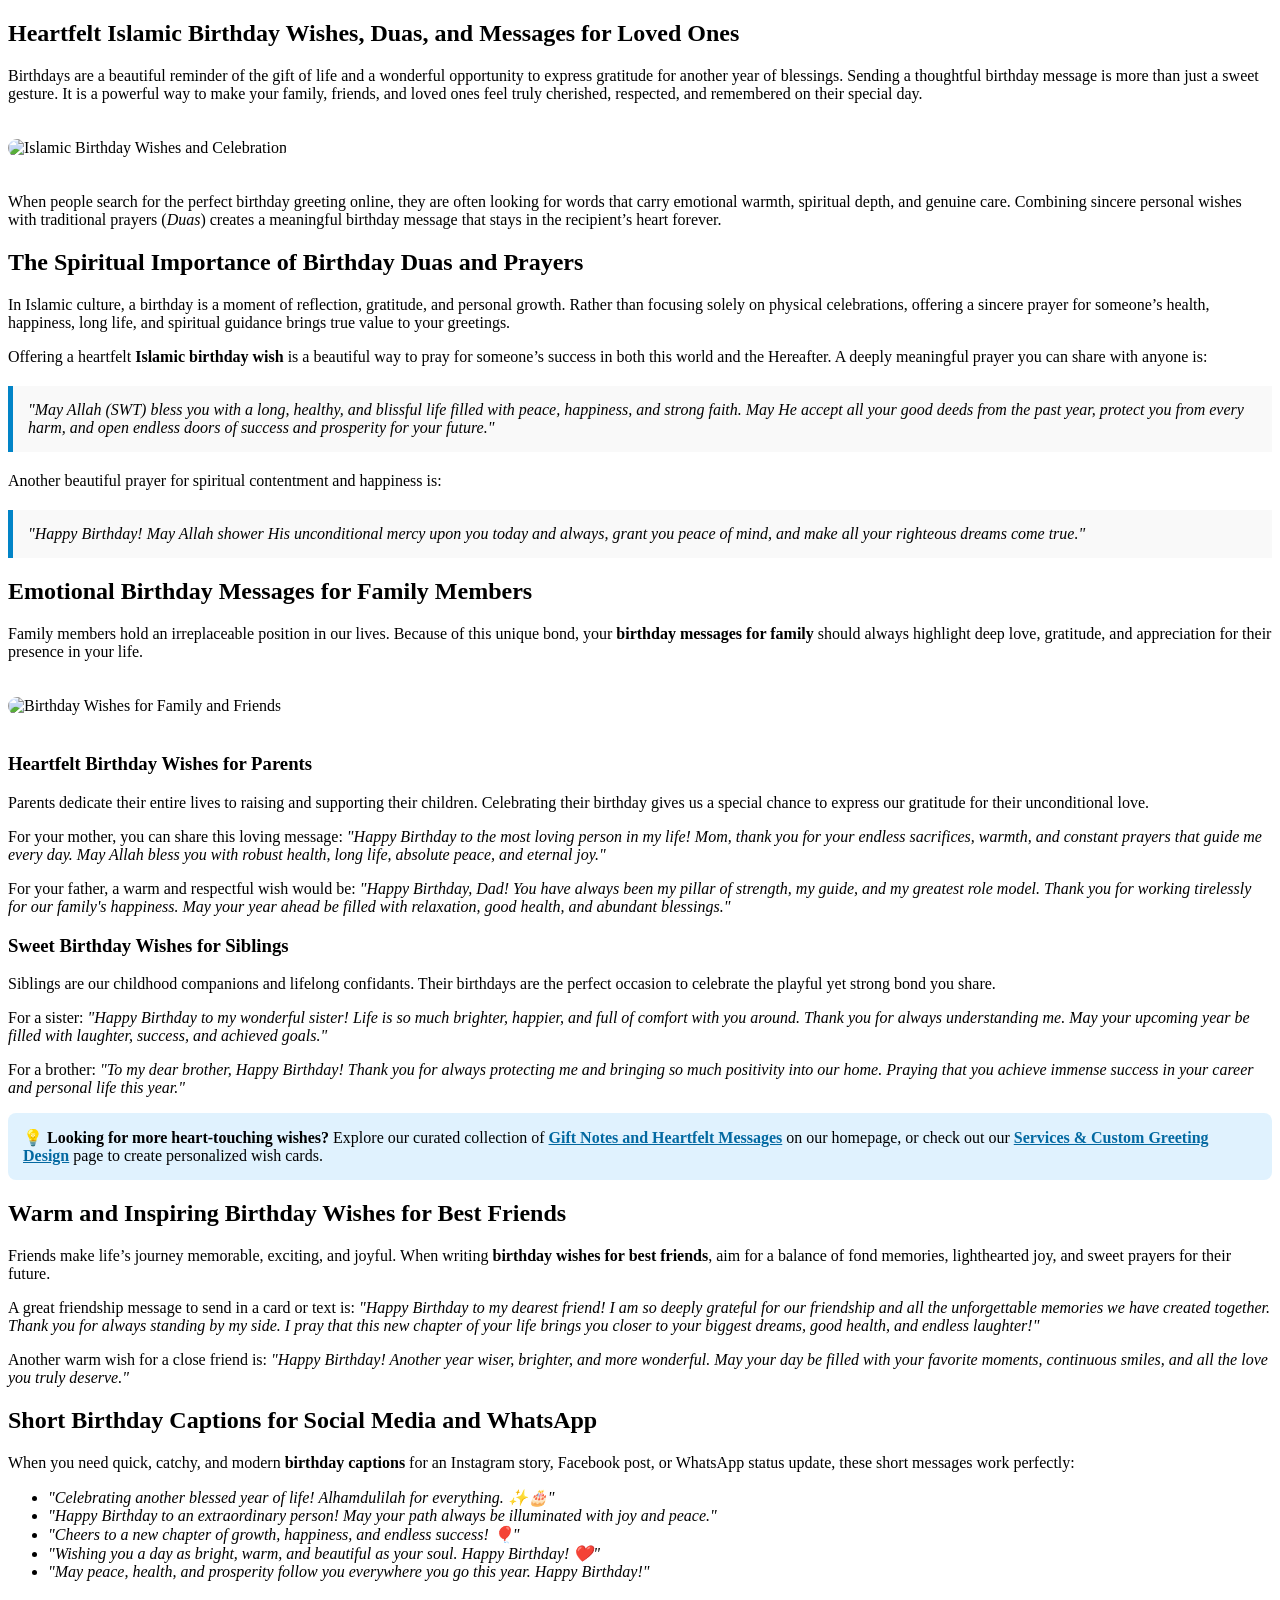
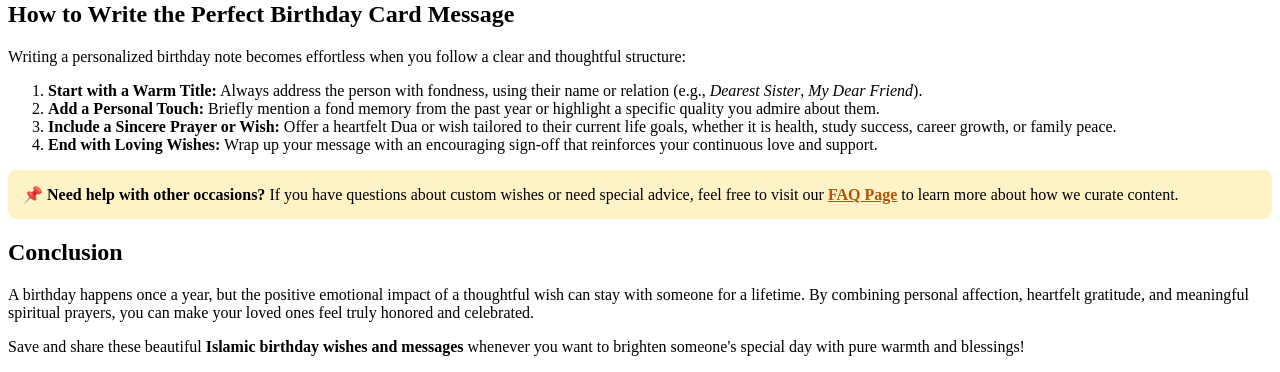
==== birthday-wishes-blog.html @ 403fddb9 "Add files via upload" ====
<!DOCTYPE html>
<html lang="en">
<head>
    <meta charset="UTF-8">
    <meta name="viewport" content="width=device-width, initial-scale=1.0">
    <title>Heartfelt Islamic Birthday Wishes, Duas & Messages | Blessed Wishes</title>
    <meta name="description" content="Discover heartwarming Islamic birthday wishes, beautiful Duas, emotional messages for family and friends, and short social media captions.">
    <link rel="canonical" href="https://blessedwishes.netlify.app/birthday-wishes-blog.html">
</head>
<body>

    <article class="blog-post">
        <h1>Heartfelt Islamic Birthday Wishes, Duas, and Messages for Loved Ones</h1>
        
        <p>Birthdays are a beautiful reminder of the gift of life and a wonderful opportunity to express gratitude for another year of blessings. Sending a thoughtful birthday message is more than just a sweet gesture. It is a powerful way to make your family, friends, and loved ones feel truly cherished, respected, and remembered on their special day.</p>

        <!-- Featured Image -->
        <div class="blog-image">
            <img src="https://images.unsplash.com/photo-1513151233558-d860c5398176?q=80&w=1000&auto=format&fit=crop" alt="Islamic Birthday Wishes and Celebration" style="width:100%; max-width:800px; height:auto; border-radius:12px; margin: 20px 0;">
        </div>

        <p>When people search for the perfect birthday greeting online, they are often looking for words that carry emotional warmth, spiritual depth, and genuine care. Combining sincere personal wishes with traditional prayers (<em>Duas</em>) creates a meaningful birthday message that stays in the recipient’s heart forever.</p>

        <h2>The Spiritual Importance of Birthday Duas and Prayers</h2>
        <p>In Islamic culture, a birthday is a moment of reflection, gratitude, and personal growth. Rather than focusing solely on physical celebrations, offering a sincere prayer for someone’s health, happiness, long life, and spiritual guidance brings true value to your greetings.</p>

        <p>Offering a heartfelt <strong>Islamic birthday wish</strong> is a beautiful way to pray for someone’s success in both this world and the Hereafter. A deeply meaningful prayer you can share with anyone is:</p>

        <blockquote style="background: #f9f9f9; padding: 15px; border-left: 5px solid #0284c7; margin: 20px 0;">
            <em>"May Allah (SWT) bless you with a long, healthy, and blissful life filled with peace, happiness, and strong faith. May He accept all your good deeds from the past year, protect you from every harm, and open endless doors of success and prosperity for your future."</em>
        </blockquote>

        <p>Another beautiful prayer for spiritual contentment and happiness is:</p>

        <blockquote style="background: #f9f9f9; padding: 15px; border-left: 5px solid #0284c7; margin: 20px 0;">
            <em>"Happy Birthday! May Allah shower His unconditional mercy upon you today and always, grant you peace of mind, and make all your righteous dreams come true."</em>
        </blockquote>

        <h2>Emotional Birthday Messages for Family Members</h2>
        <p>Family members hold an irreplaceable position in our lives. Because of this unique bond, your <strong>birthday messages for family</strong> should always highlight deep love, gratitude, and appreciation for their presence in your life.</p>

        <!-- Second Image -->
        <div class="blog-image">
            <img src="https://images.unsplash.com/photo-1530103862676-de8c9debad1d?q=80&w=1000&auto=format&fit=crop" alt="Birthday Wishes for Family and Friends" style="width:100%; max-width:800px; height:auto; border-radius:12px; margin: 20px 0;">
        </div>

        <h3>Heartfelt Birthday Wishes for Parents</h3>
        <p>Parents dedicate their entire lives to raising and supporting their children. Celebrating their birthday gives us a special chance to express our gratitude for their unconditional love.</p>

        <p>For your mother, you can share this loving message: <em>"Happy Birthday to the most loving person in my life! Mom, thank you for your endless sacrifices, warmth, and constant prayers that guide me every day. May Allah bless you with robust health, long life, absolute peace, and eternal joy."</em></p>

        <p>For your father, a warm and respectful wish would be: <em>"Happy Birthday, Dad! You have always been my pillar of strength, my guide, and my greatest role model. Thank you for working tirelessly for our family's happiness. May your year ahead be filled with relaxation, good health, and abundant blessings."</em></p>

        <h3>Sweet Birthday Wishes for Siblings</h3>
        <p>Siblings are our childhood companions and lifelong confidants. Their birthdays are the perfect occasion to celebrate the playful yet strong bond you share.</p>

        <p>For a sister: <em>"Happy Birthday to my wonderful sister! Life is so much brighter, happier, and full of comfort with you around. Thank you for always understanding me. May your upcoming year be filled with laughter, success, and achieved goals."</em></p>

        <p>For a brother: <em>"To my dear brother, Happy Birthday! Thank you for always protecting me and bringing so much positivity into our home. Praying that you achieve immense success in your career and personal life this year."</em></p>

        <!-- Internal Links Section -->
        <p style="background: #e0f2fe; padding: 15px; border-radius: 8px;">
            💡 <strong>Looking for more heart-touching wishes?</strong> Explore our curated collection of <a href="https://blessed-wishes.netlify.app/" style="color: #0369a1; font-weight: bold;">Gift Notes and Heartfelt Messages</a> on our homepage, or check out our <a href="https://blessed-wishes.netlify.app/services.html" style="color: #0369a1; font-weight: bold;">Services & Custom Greeting Design</a> page to create personalized wish cards.
        </p>

        <h2>Warm and Inspiring Birthday Wishes for Best Friends</h2>
        <p>Friends make life’s journey memorable, exciting, and joyful. When writing <strong>birthday wishes for best friends</strong>, aim for a balance of fond memories, lighthearted joy, and sweet prayers for their future.</p>

        <p>A great friendship message to send in a card or text is: <em>"Happy Birthday to my dearest friend! I am so deeply grateful for our friendship and all the unforgettable memories we have created together. Thank you for always standing by my side. I pray that this new chapter of your life brings you closer to your biggest dreams, good health, and endless laughter!"</em></p>

        <p>Another warm wish for a close friend is: <em>"Happy Birthday! Another year wiser, brighter, and more wonderful. May your day be filled with your favorite moments, continuous smiles, and all the love you truly deserve."</em></p>

        <h2>Short Birthday Captions for Social Media and WhatsApp</h2>
        <p>When you need quick, catchy, and modern <strong>birthday captions</strong> for an Instagram story, Facebook post, or WhatsApp status update, these short messages work perfectly:</p>

        <ul>
            <li><em>"Celebrating another blessed year of life! Alhamdulilah for everything. ✨🎂"</em></li>
            <li><em>"Happy Birthday to an extraordinary person! May your path always be illuminated with joy and peace."</em></li>
            <li><em>"Cheers to a new chapter of growth, happiness, and endless success! 🎈"</em></li>
            <li><em>"Wishing you a day as bright, warm, and beautiful as your soul. Happy Birthday! ❤️"</em></li>
            <li><em>"May peace, health, and prosperity follow you everywhere you go this year. Happy Birthday!"</em></li>
        </ul>

        <h2>How to Write the Perfect Birthday Card Message</h2>
        <p>Writing a personalized birthday note becomes effortless when you follow a clear and thoughtful structure:</p>

        <ol>
            <li><strong>Start with a Warm Title:</strong> Always address the person with fondness, using their name or relation (e.g., <em>Dearest Sister</em>, <em>My Dear Friend</em>).</li>
            <li><strong>Add a Personal Touch:</strong> Briefly mention a fond memory from the past year or highlight a specific quality you admire about them.</li>
            <li><strong>Include a Sincere Prayer or Wish:</strong> Offer a heartfelt Dua or wish tailored to their current life goals, whether it is health, study success, career growth, or family peace.</li>
            <li><strong>End with Loving Wishes:</strong> Wrap up your message with an encouraging sign-off that reinforces your continuous love and support.</li>
        </ol>

        <p style="background: #fef3c7; padding: 15px; border-radius: 8px;">
            📌 <strong>Need help with other occasions?</strong> If you have questions about custom wishes or need special advice, feel free to visit our <a href="https://blessed-wishes.netlify.app/faq.html" style="color: #b45309; font-weight: bold;">FAQ Page</a> to learn more about how we curate content.
        </p>

        <h2>Conclusion</h2>
        <p>A birthday happens once a year, but the positive emotional impact of a thoughtful wish can stay with someone for a lifetime. By combining personal affection, heartfelt gratitude, and meaningful spiritual prayers, you can make your loved ones feel truly honored and celebrated.</p>

        <p>Save and share these beautiful <strong>Islamic birthday wishes and messages</strong> whenever you want to brighten someone's special day with pure warmth and blessings!</p>
    </article>

</body>
</html>
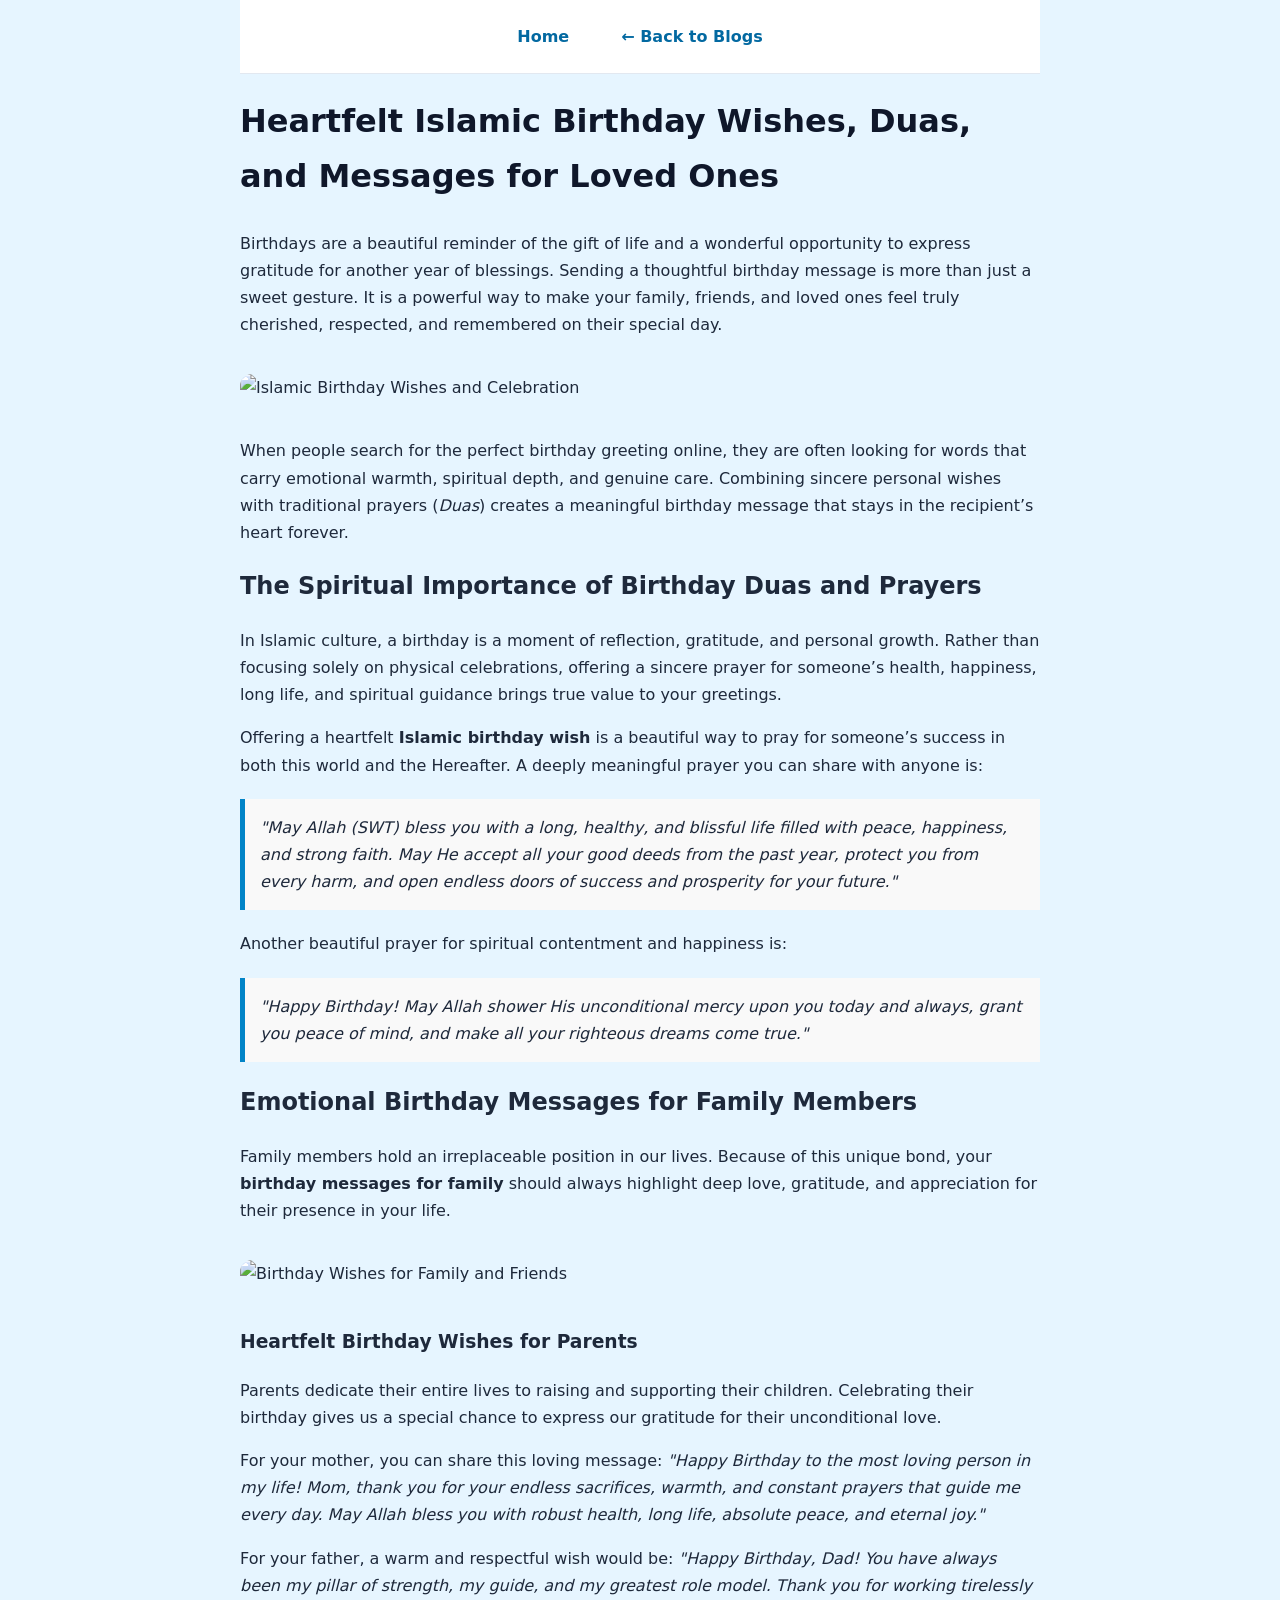
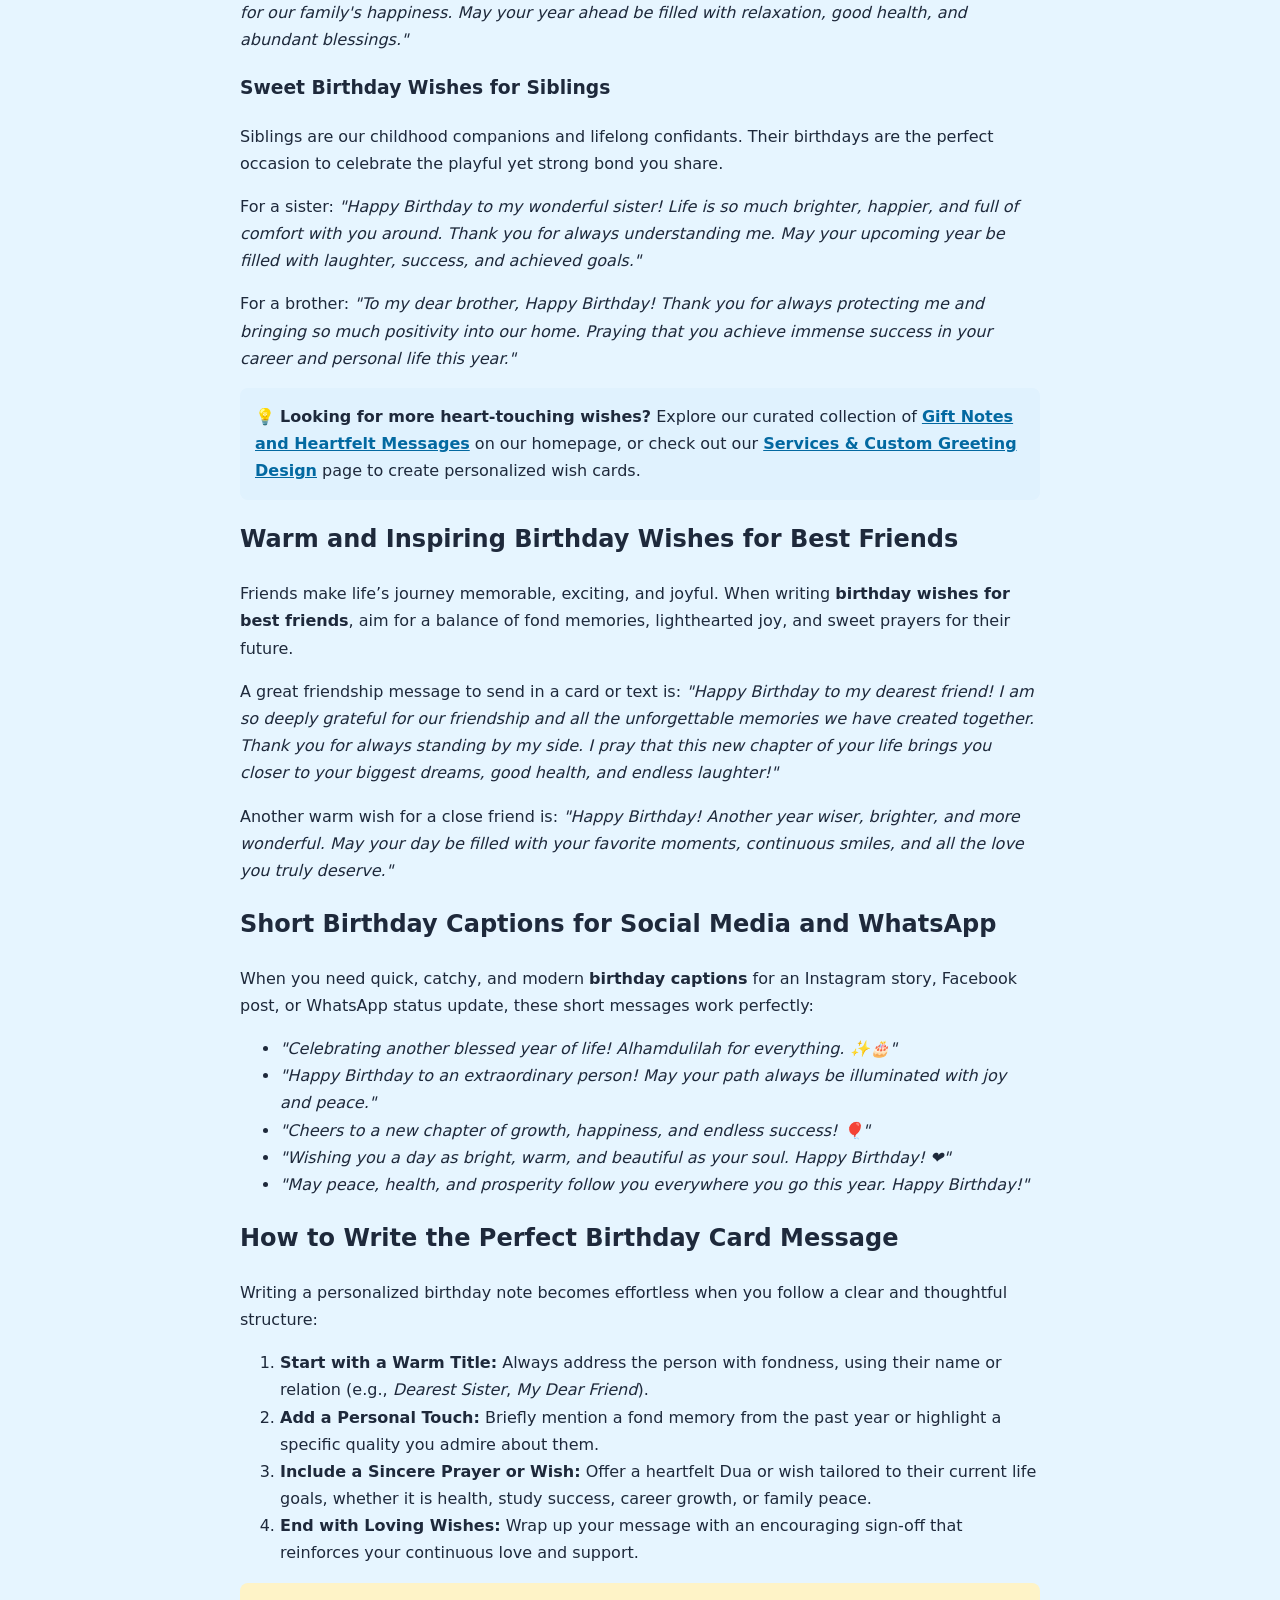
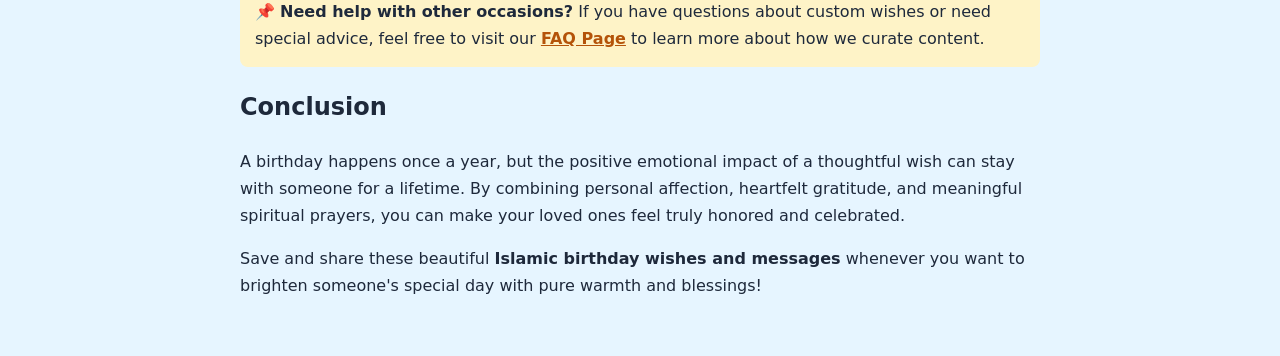
==== commit 74fbf49f: "Add files via upload" ====
--- a/birthday-wishes-blog.html
+++ b/birthday-wishes-blog.html
@@ -6,9 +6,35 @@
     <title>Heartfelt Islamic Birthday Wishes, Duas & Messages | Blessed Wishes</title>
     <meta name="description" content="Discover heartwarming Islamic birthday wishes, beautiful Duas, emotional messages for family and friends, and short social media captions.">
     <link rel="canonical" href="https://blessedwishes.netlify.app/birthday-wishes-blog.html">
+    <link rel="stylesheet" href="styles.css">
+    <style>
+  body {
+    max-width: 800px;
+    margin: 0 auto;
+    padding: 0 15px 40px;
+    font-family: system-ui, -apple-system, sans-serif;
+    color: #1e293b;
+    line-height: 1.7;
+  }
+  .blog-image img {
+    width: 100%;
+    max-height: 400px;
+    object-fit: cover;
+    border-radius: 12px;
+    margin: 20px 0;
+  }
+  h1 {
+    font-size: 2rem;
+    color: #0f172a;
+    margin-top: 10px;
+  }
+</style>
 </head>
 <body>
-
+<nav style="padding: 15px 20px; background: #ffffff; border-bottom: 1px solid #e2e8f0; margin-bottom: 20px;">
+    <a href="index.html" style="margin-right: 15px; color: #0369a1; text-decoration: none; font-weight: 600;">Home</a>
+    <a href="blogs.html" style="color: #0369a1; text-decoration: none; font-weight: 600;">← Back to Blogs</a>
+</nav>
     <article class="blog-post">
         <h1>Heartfelt Islamic Birthday Wishes, Duas, and Messages for Loved Ones</h1>
         
--- a/styles.css
+++ b/styles.css
@@ -0,0 +1,200 @@
+/* Sky Blue Theme Styling */
+:root {
+  --primary-color: #0099ff;
+  --secondary-color: #e6f5ff;
+  --text-color: #333333;
+  --white: #ffffff;
+}
+
+body {
+  font-family: 'Segoe UI', Tahoma, Geneva, Verdana, sans-serif;
+  margin: 0;
+  padding: 0;
+  background-color: var(--secondary-color);
+  color: var(--text-color);
+  line-height: 1.6;
+}
+
+header {
+  background-color: var(--primary-color);
+  color: var(--white);
+  padding: 1rem 0;
+  text-align: center;
+  box-shadow: 0 2px 5px rgba(0,0,0,0.1);
+}
+
+nav {
+  display: flex;
+  justify-content: center;
+  background-color: #0077cc;
+  padding: 10px;
+}
+
+nav a {
+  color: var(--white);
+  text-decoration: none;
+  padding: 8px 16px;
+  margin: 0 5px;
+  border-radius: 4px;
+  font-weight: bold;
+}
+
+nav a:hover, nav a.active {
+  background-color: var(--white);
+  color: #0077cc;
+}
+
+.container {
+  max-width: 1000px;
+  margin: 20px auto;
+  padding: 20px;
+  background: var(--white);
+  border-radius: 8px;
+  box-shadow: 0 4px 6px rgba(0,0,0,0.05);
+}
+
+.btn {
+  display: inline-block;
+  background-color: var(--primary-color);
+  color: var(--white);
+  padding: 10px 20px;
+  text-decoration: none;
+  border-radius: 5px;
+  border: none;
+  cursor: pointer;
+  font-size: 16px;
+}
+
+.btn:hover {
+  background-color: #0077cc;
+}
+
+footer {
+  text-align: center;
+  padding: 15px;
+  background-color: var(--primary-color);
+  color: var(--white);
+  position: relative;
+  bottom: 0;
+  width: 100%;
+  margin-top: 20px;
+}
+/* FAQ Accordion Styling */
+.faq-container {
+  max-width: 750px;
+  margin: 40px auto;
+  padding: 0 20px;
+  font-family: inherit;
+}
+
+.faq-container h2 {
+  text-align: center;
+  margin-bottom: 25px;
+}
+
+.faq-item {
+  background-color: #f9f9f9;
+  border: 1px solid #e0e0e0;
+  border-radius: 8px;
+  margin-bottom: 15px;
+  padding: 14px 18px;
+  transition: all 0.3s ease;
+}
+
+.faq-item[open] {
+  background-color: #ffffff;
+  border-color: #4a90e2;
+  box-shadow: 0 4px 10px rgba(0,0,0,0.05);
+}
+
+.faq-question {
+  font-weight: bold;
+  font-size: 16px;
+  color: #1a202c;
+  cursor: pointer;
+  outline: none;
+}
+
+.faq-answer {
+  margin-top: 12px;
+  color: #555555;
+  line-height: 1.6;
+  font-size: 15px;
+  padding-top: 8px;
+  border-top: 1px dashed #eee;
+}
+/* Card Layout Modern Styles */
+.blog-grid {
+    display: grid;
+    grid-template-columns: repeat(auto-fit, minmax(280px, 1fr));
+    gap: 24px;
+    padding: 30px 15px;
+    max-width: 1000px;
+    margin: 0 auto;
+}
+
+.blog-card {
+    background: #ffffff;
+    border-radius: 16px;
+    box-shadow: 0 10px 25px rgba(0, 0, 0, 0.05);
+    overflow: hidden;
+    border: 1px solid #e2e8f0;
+    transition: transform 0.3s ease, box-shadow 0.3s ease;
+}
+
+.blog-card:hover {
+    transform: translateY(-4px);
+    box-shadow: 0 15px 30px rgba(0, 0, 0, 0.1);
+}
+
+/* Card Image Container Height Fix */ .blog-card-img-wrapper { width: 100%; height: 180px; /* Card image height normal kar di hai */ overflow: hidden; background-color: #f1f5f9; } 
+
+.blog-card-img { width: 100%; 
+height: 100%; 
+object-fit: cover; }
+
+.blog-card-body {
+    padding: 20px;
+}
+
+.blog-date {
+    font-size: 0.8rem;
+    color: #64748b;
+    font-weight: 600;
+    display: block;
+    margin-bottom: 8px;
+    text-transform: uppercase;
+    letter-spacing: 0.5px;
+}
+
+.blog-card-title {
+    font-size: 1.15rem;
+    color: #0f172a;
+    font-weight: 700;
+    margin-bottom: 10px;
+    line-height: 1.4;
+}
+
+.blog-card-excerpt {
+    font-size: 0.9rem;
+    color: #475569;
+    line-height: 1.6;
+    margin-bottom: 18px;
+}
+
+/* Solid Blue Styled Button */ 
+.read-more-btn, 
+a.read-more-btn { 
+display: inline-block !important; 
+padding: 10px 22px !important; 
+background-color: #0284c7 !important; /* Theme blue color */ 
+color: #ffffff !important; 
+border-radius: 8px !important; 
+text-decoration: none !important; 
+font-weight: 600 !important; 
+font-size: 0.85rem !important; 
+margin-top: 10px !important; 
+box-shadow: 0 4px 10px rgba(2, 132, 199, 0.2); } 
+.read-more-btn:hover { 
+background-color: #0369a1 !important; 
+}
